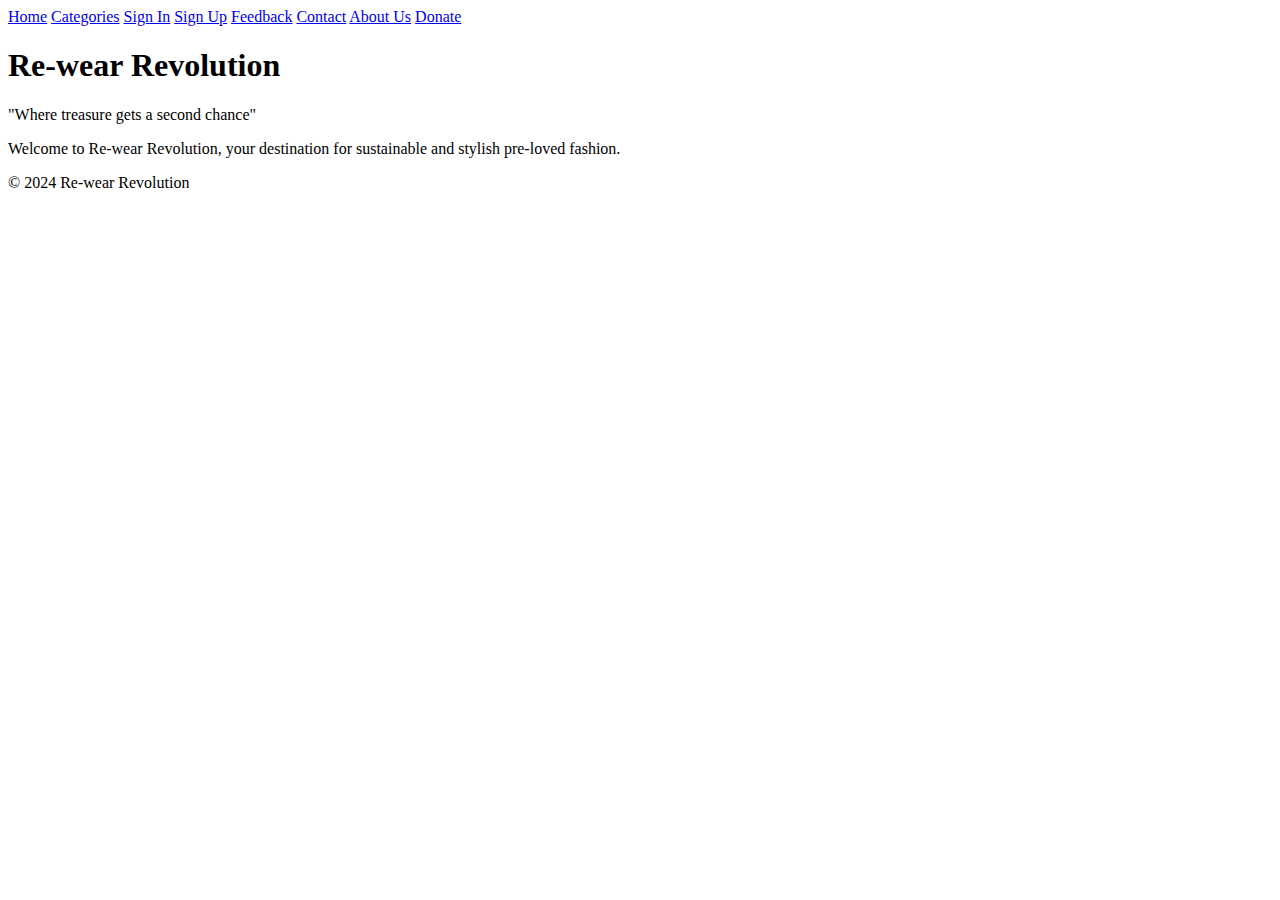
==== index.html @ 2176c920 "Update and rename README.md to index.html" ====
<!DOCTYPE html>
<html lang="en">
<head>
    <meta charset="UTF-8">
    <meta name="viewport" content="width=device-width, initial-scale=1.0">
    <title>Re-wear Revolution</title>
    <link rel="stylesheet" href="style.css">
</head>
<body>
    <nav>
        <a href="#">Home</a>
        <a href="#">Categories</a>
        <a href="#">Sign In</a>
        <a href="#">Sign Up</a>
        <a href="#">Feedback</a>
        <a href="#">Contact</a>
        <a href="#">About Us</a>
        <a href="#">Donate</a>
    </nav>

    <header>
        <h1>Re-wear Revolution</h1>
        <p>"Where treasure gets a second chance"</p>
    </header>

    <main>
        <p>Welcome to Re-wear Revolution, your destination for sustainable and stylish pre-loved fashion.</p>
    </main>

    <footer>
        <p>&copy; 2024 Re-wear Revolution</p>
    </footer>
</body>
</html>
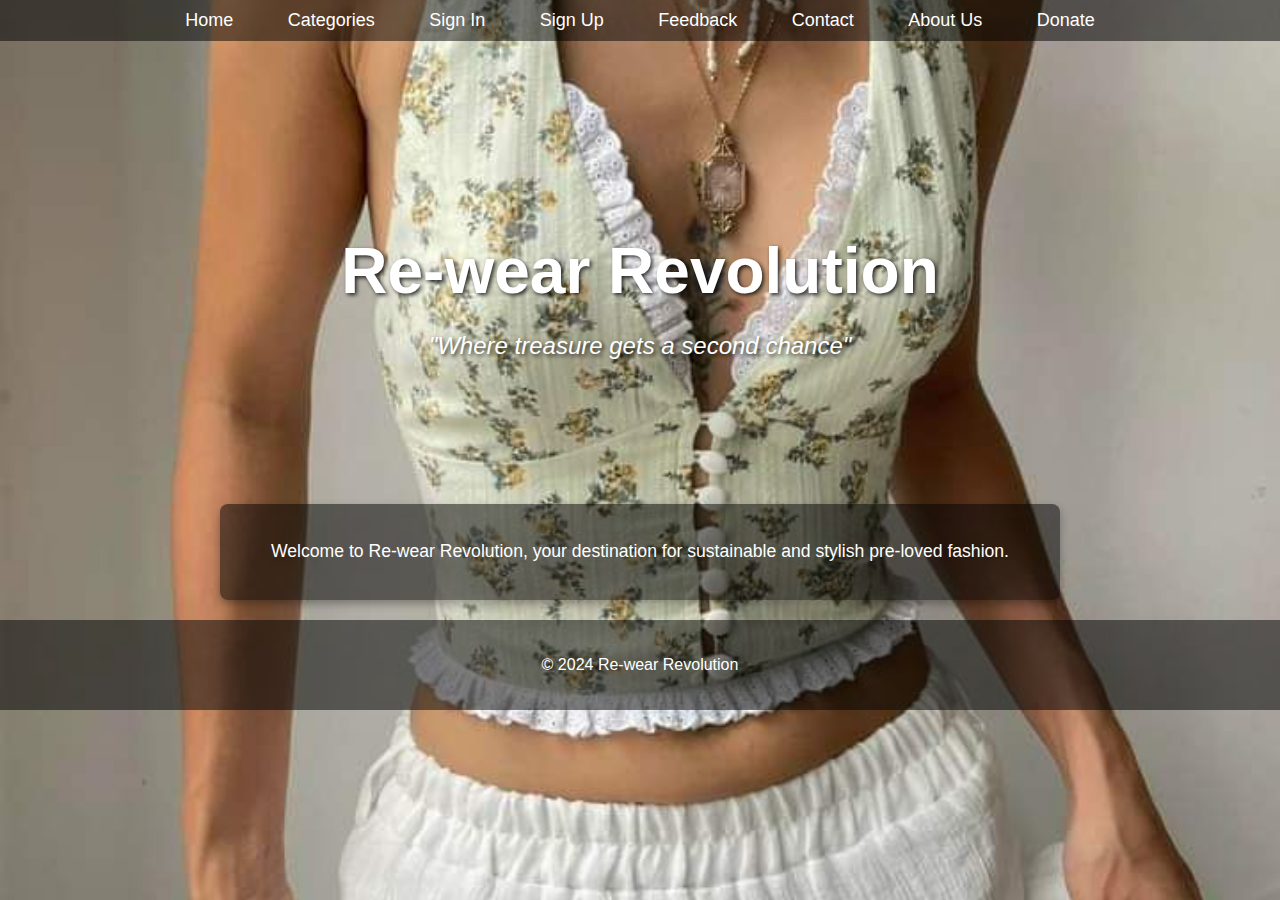
==== commit ff7b104b: "Update index.html" ====
--- a/index.html
+++ b/index.html
@@ -8,14 +8,14 @@
 </head>
 <body>
     <nav>
-        <a href="#">Home</a>
-        <a href="#">Categories</a>
-        <a href="#">Sign In</a>
-        <a href="#">Sign Up</a>
-        <a href="#">Feedback</a>
-        <a href="#">Contact</a>
-        <a href="#">About Us</a>
-        <a href="#">Donate</a>
+        <a href="index.html">Home</a>
+        <a href="product.html">Categories</a>
+        <a href="signin.html">Sign In</a>
+        <a href="signup.html">Sign Up</a>
+        <a href="feedback.html">Feedback</a>
+        <a href="contact.html">Contact</a>
+        <a href="about.html">About Us</a>
+        <a href="donate.html">Donate</a>
     </nav>
 
     <header>
--- a/style.css
+++ b/style.css
@@ -0,0 +1,690 @@
+body {
+    font-family: 'Arial', sans-serif;
+    margin: 0;
+    padding: 0;
+    background-image: url('background.01.jpg');
+    background-size: cover;
+    background-position: center;
+    background-repeat: no-repeat;
+    background-attachment: fixed;
+    color: white; /* Changed font color to white for better contrast */
+    text-align: center; /* Center everything in the body */
+}
+
+nav {
+    background-color: rgba(0, 0, 0, 0.5); /* Darker, semi-transparent background for nav */
+    padding: 10px;
+    position: sticky;
+    top: 0;
+    z-index: 100;
+}
+
+nav a {
+    text-decoration: none;
+    color: white; /* White font for nav links */
+    margin: 0 15px;
+    font-size: 18px; /* Slightly larger font for nav links */
+    padding: 5px 10px;
+    border-radius: 5px;
+    transition: background-color 0.3s ease;
+}
+
+nav a:hover {
+    background-color: rgba(255, 255, 255, 0.2); /* Light hover effect */
+}
+
+header {
+    padding: 150px 20px 100px; /* Increased padding for better visibility */
+    text-shadow: 2px 2px 4px rgba(0, 0, 0, 0.8); /* Stronger text shadow */
+}
+
+header h1 {
+    font-size: 4em; /* Larger font size for the store name */
+    margin-bottom: 10px;
+    font-weight: bold;
+}
+
+header p {
+    font-size: 1.5em; /* Larger font size for the motto */
+    font-style: italic;
+}
+
+main {
+    max-width: 800px;
+    margin: 20px auto;
+    padding: 20px;
+    background-color: rgba(0, 0, 0, 0.5); /* Darker, semi-transparent background for main */
+    border-radius: 8px;
+    box-shadow: 0 4px 8px rgba(0, 0, 0, 0.3); /* Stronger box shadow */
+    color: white; /* White font color for main content */
+    font-size: 1.1em; /* Slightly larger font for main content */
+}
+
+footer {
+    padding: 20px 0;
+    background-color: rgba(0, 0, 0, 0.5); /* Darker, semi-transparent background for footer */
+    margin-top: 20px;
+}
+
+@media (max-width: 768px) {
+    nav a {
+        font-size: 16px;
+        margin: 0 10px;
+    }
+    header h1 {
+        font-size: 3em;
+    }
+    header p {
+        font-size: 1.2em;
+    }
+    main {
+        font-size: 1em;
+    }
+body {
+    font-family: 'Poppins', sans-serif;
+    background-color: #f5f0e1; /* Soft, neutral background */
+    display: flex;
+    justify-content: center;
+    align-items: center;
+    height: 100vh;
+    margin: 0;
+}
+
+/* Centering the sign-up box */
+.signup-container {
+    display: flex;
+    justify-content: center;
+    align-items: center;
+    width: 100%;
+}
+
+/* Sign-up form box */
+.signup-box {
+    background: #ffffff;
+    padding: 40px;
+    border-radius: 12px;
+    box-shadow: 0 5px 20px rgba(0, 0, 0, 0.1);
+    text-align: center;
+    width: 100%;
+    max-width: 400px;
+}
+
+h2 {
+    font-size: 24px;
+    color: #333;
+    margin-bottom: 5px;
+}
+
+p {
+    color: #777;
+    font-size: 14px;
+    margin-bottom: 20px;
+}
+
+/* Input fields */
+.input-group {
+    text-align: left;
+    margin-bottom: 15px;
+}
+
+.input-group label {
+    display: block;
+    font-size: 14px;
+    color: #555;
+    margin-bottom: 5px;
+}
+
+.input-group input {
+    width: 100%;
+    padding: 10px;
+    border: 1px solid #ddd;
+    border-radius: 8px;
+    font-size: 14px;
+    transition: 0.3s;
+}
+
+.input-group input:focus {
+    border-color: #ff6b6b;
+    outline: none;
+}
+
+/* Sign-up button */
+.signup-btn {
+    background: #ff6b6b; /* Elegant coral color */
+    color: white;
+    border: none;
+    width: 100%;
+    padding: 12px;
+    font-size: 16px;
+    border-radius: 8px;
+    cursor: pointer;
+    transition: 0.3s;
+}
+
+.signup-btn:hover {
+    background: #e55b5b;
+}
+
+/* Login link */
+.login-link {
+    margin-top: 10px;
+    font-size: 14px;
+}
+
+.login-link a {
+    color: #ff6b6b;
+    text-decoration: none;
+    font-weight: 600;
+}
+
+.login-link a:hover {
+    text-decoration: underline;
+}
+/* Centering the sign-in box */
+.signin-container {
+    display: flex;
+    justify-content: center;
+    align-items: center;
+    width: 100%;
+    height: 100vh;
+    background-color: #f5f0e1; /* Soft, neutral background */
+}
+
+/* Sign-in form box */
+.signin-box {
+    background: #ffffff;
+    padding: 40px;
+    border-radius: 12px;
+    box-shadow: 0 5px 20px rgba(0, 0, 0, 0.1);
+    text-align: center;
+    width: 100%;
+    max-width: 400px;
+}
+
+h2 {
+    font-size: 24px;
+    color: #333;
+    margin-bottom: 5px;
+}
+
+p {
+    color: #777;
+    font-size: 14px;
+    margin-bottom: 20px;
+}
+
+/* Input fields */
+.input-group {
+    text-align: left;
+    margin-bottom: 15px;
+}
+
+.input-group label {
+    display: block;
+    font-size: 14px;
+    color: #555;
+    margin-bottom: 5px;
+}
+
+.input-group input {
+    width: 100%;
+    padding: 10px;
+    border: 1px solid #ddd;
+    border-radius: 8px;
+    font-size: 14px;
+    transition: 0.3s;
+}
+
+.input-group input:focus {
+    border-color: #ff6b6b;
+    outline: none;
+}
+
+/* Forgot password */
+.forgot-password {
+    text-align: right;
+    margin-bottom: 15px;
+}
+
+.forgot-password a {
+    color: #ff6b6b;
+    text-decoration: none;
+    font-size: 14px;
+}
+
+.forgot-password a:hover {
+    text-decoration: underline;
+}
+
+/* Sign-in button */
+.signin-btn {
+    background: #ff6b6b; /* Elegant coral color */
+    color: white;
+    border: none;
+    width: 100%;
+    padding: 12px;
+    font-size: 16px;
+    border-radius: 8px;
+    cursor: pointer;
+    transition: 0.3s;
+}
+
+.signin-btn:hover {
+    background: #e55b5b;
+}
+
+/* Sign-up link */
+.signup-link {
+    margin-top: 10px;
+    font-size: 14px;
+}
+
+.signup-link a {
+    color: #ff6b6b;
+    text-decoration: none;
+    font-weight: 600;
+}
+
+.signup-link a:hover {
+    text-decoration: underline;
+}
+/* Centering the donate form */
+.donate-container {
+    display: flex;
+    justify-content: center;
+    align-items: center;
+    width: 100%;
+    height: 100vh;
+    background-color: #f5f0e1; /* Soft, neutral background */
+}
+
+/* Donate form box */
+.donate-box {
+    background: #ffffff;
+    padding: 40px;
+    border-radius: 12px;
+    box-shadow: 0 5px 20px rgba(0, 0, 0, 0.1);
+    text-align: center;
+    width: 100%;
+    max-width: 450px;
+}
+
+h2 {
+    font-size: 24px;
+    color: #333;
+    margin-bottom: 5px;
+}
+
+p {
+    color: #777;
+    font-size: 14px;
+    margin-bottom: 20px;
+}
+
+/* Input fields */
+.input-group {
+    text-align: left;
+    margin-bottom: 15px;
+}
+
+.input-group label {
+    display: block;
+    font-size: 14px;
+    color: #555;
+    margin-bottom: 5px;
+}
+
+.input-group input,
+.input-group select,
+.input-group textarea {
+    width: 100%;
+    padding: 10px;
+    border: 1px solid #ddd;
+    border-radius: 8px;
+    font-size: 14px;
+    transition: 0.3s;
+}
+
+.input-group input:focus,
+.input-group select:focus,
+.input-group textarea:focus {
+    border-color: #ff6b6b;
+    outline: none;
+}
+
+/* Textarea */
+.input-group textarea {
+    height: 100px;
+    resize: none;
+}
+
+/* Donate button */
+.donate-btn {
+    background: #ff6b6b; /* Elegant coral color */
+    color: white;
+    border: none;
+    width: 100%;
+    padding: 12px;
+    font-size: 16px;
+    border-radius: 8px;
+    cursor: pointer;
+    transition: 0.3s;
+}
+
+.donate-btn:hover {
+    background: #e55b5b;
+}
+
+/* Contact info link */
+.contact-info {
+    margin-top: 10px;
+    font-size: 14px;
+}
+
+.contact-info a {
+    color: #ff6b6b;
+    text-decoration: none;
+    font-weight: 600;
+}
+
+.contact-info a:hover {
+    text-decoration: underline;
+}
+/* Centering the feedback form */
+.feedback-container {
+    display: flex;
+    justify-content: center;
+    align-items: center;
+    width: 100%;
+    height: 100vh;
+    background-color: #f5f0e1; /* Soft, neutral background */
+}
+
+/* Feedback form box */
+.feedback-box {
+    background: #ffffff;
+    padding: 40px;
+    border-radius: 12px;
+    box-shadow: 0 5px 20px rgba(0, 0, 0, 0.1);
+    text-align: center;
+    width: 100%;
+    max-width: 450px;
+}
+
+h2 {
+    font-size: 24px;
+    color: #333;
+    margin-bottom: 5px;
+}
+
+p {
+    color: #777;
+    font-size: 14px;
+    margin-bottom: 20px;
+}
+
+/* Input fields */
+.input-group {
+    text-align: left;
+    margin-bottom: 15px;
+}
+
+.input-group label {
+    display: block;
+    font-size: 14px;
+    color: #555;
+    margin-bottom: 5px;
+}
+
+.input-group input,
+.input-group select,
+.input-group textarea {
+    width: 100%;
+    padding: 10px;
+    border: 1px solid #ddd;
+    border-radius: 8px;
+    font-size: 14px;
+    transition: 0.3s;
+}
+
+.input-group input:focus,
+.input-group select:focus,
+.input-group textarea:focus {
+    border-color: #ff6b6b;
+    outline: none;
+}
+
+/* Textarea */
+.input-group textarea {
+    height: 100px;
+    resize: none;
+}
+
+/* Submit button */
+.feedback-btn {
+    background: #ff6b6b; /* Elegant coral color */
+    color: white;
+    border: none;
+    width: 100%;
+    padding: 12px;
+    font-size: 16px;
+    border-radius: 8px;
+    cursor: pointer;
+    transition: 0.3s;
+}
+
+.feedback-btn:hover {
+    background: #e55b5b;
+}
+
+/* Contact info link */
+.contact-info {
+    margin-top: 10px;
+    font-size: 14px;
+}
+
+.contact-info a {
+    color: #ff6b6b;
+    text-decoration: none;
+    font-weight: 600;
+}
+
+.contact-info a:hover {
+    text-decoration: underline;
+}
+/* About Us Page Styling */
+.about-container {
+    display: flex;
+    justify-content: center;
+    align-items: center;
+    width: 100%;
+    height: 100vh;
+    background-color: #f5f0e1; /* Soft, elegant background */
+    padding: 40px;
+}
+
+.about-box {
+    background: #ffffff;
+    padding: 40px;
+    border-radius: 12px;
+    box-shadow: 0 5px 20px rgba(0, 0, 0, 0.1);
+    text-align: center;
+    width: 100%;
+    max-width: 700px;
+}
+
+h1 {
+    font-size: 30px;
+    color: #333;
+    margin-bottom: 10px;
+}
+
+.tagline {
+    font-size: 18px;
+    color: #ff6b6b;
+    font-weight: bold;
+    margin-bottom: 20px;
+}
+
+.about-content p {
+    font-size: 16px;
+    color: #555;
+    margin-bottom: 15px;
+    line-height: 1.6;
+}
+
+h2 {
+    font-size: 22px;
+    color: #444;
+    margin-top: 20px;
+}
+
+ul {
+    list-style: none;
+    padding: 0;
+    text-align: left;
+    margin-bottom: 20px;
+}
+
+ul li {
+    font-size: 16px;
+    color: #666;
+    padding: 5px 0;
+}
+
+ul li strong {
+    color: #333;
+}
+
+.cta {
+    margin-top: 20px;
+}
+
+.btn {
+    background: #ff6b6b;
+    color: white;
+    text-decoration: none;
+    padding: 12px 20px;
+    border-radius: 8px;
+    font-size: 16px;
+    transition: 0.3s;
+    margin: 5px;
+    display: inline-block;
+}
+
+.btn:hover {
+    background: #e55b5b;
+}
+/* Contact Us Page Styling */
+.contact-container {
+    display: flex;
+    justify-content: center;
+    align-items: center;
+    width: 100%;
+    height: 100vh;
+    background-color: #f5f0e1; /* Soft background color */
+    padding: 40px;
+}
+
+.contact-box {
+    background: #ffffff;
+    padding: 40px;
+    border-radius: 12px;
+    box-shadow: 0 5px 20px rgba(0, 0, 0, 0.1);
+    width: 100%;
+    max-width: 600px;
+    text-align: center;
+}
+
+h1 {
+    font-size: 30px;
+    color: #333;
+    margin-bottom: 10px;
+}
+
+p {
+    color: #777;
+    font-size: 16px;
+    margin-bottom: 20px;
+}
+
+.input-group {
+    text-align: left;
+    margin-bottom: 15px;
+}
+
+.input-group label {
+    display: block;
+    font-size: 14px;
+    color: #555;
+    margin-bottom: 5px;
+}
+
+.input-group input,
+.input-group textarea {
+    width: 100%;
+    padding: 12px;
+    border: 1px solid #ddd;
+    border-radius: 8px;
+    font-size: 14px;
+    transition: 0.3s;
+}
+
+.input-group input:focus,
+.input-group textarea:focus {
+    border-color: #ff6b6b;
+    outline: none;
+}
+
+.input-group textarea {
+    height: 150px;
+    resize: none;
+}
+
+/* Submit button */
+.contact-btn {
+    background: #ff6b6b;
+    color: white;
+    border: none;
+    width: 100%;
+    padding: 14px;
+    font-size: 16px;
+    border-radius: 8px;
+    cursor: pointer;
+    transition: 0.3s;
+}
+
+.contact-btn:hover {
+    background: #e55b5b;
+}
+
+/* Contact Info */
+.contact-info {
+    margin-top: 30px;
+    font-size: 14px;
+    color: #555;
+}
+
+.contact-info h3 {
+    font-size: 20px;
+    color: #333;
+    margin-bottom: 10px;
+}
+
+.contact-info p {
+    margin: 5px 0;
+}
+
+.contact-info p a {
+    color: #ff6b6b;
+    text-decoration: none;
+}
+
+.contact-info p a:hover {
+    text-decoration: underline;
+}
+
+
+
+
+
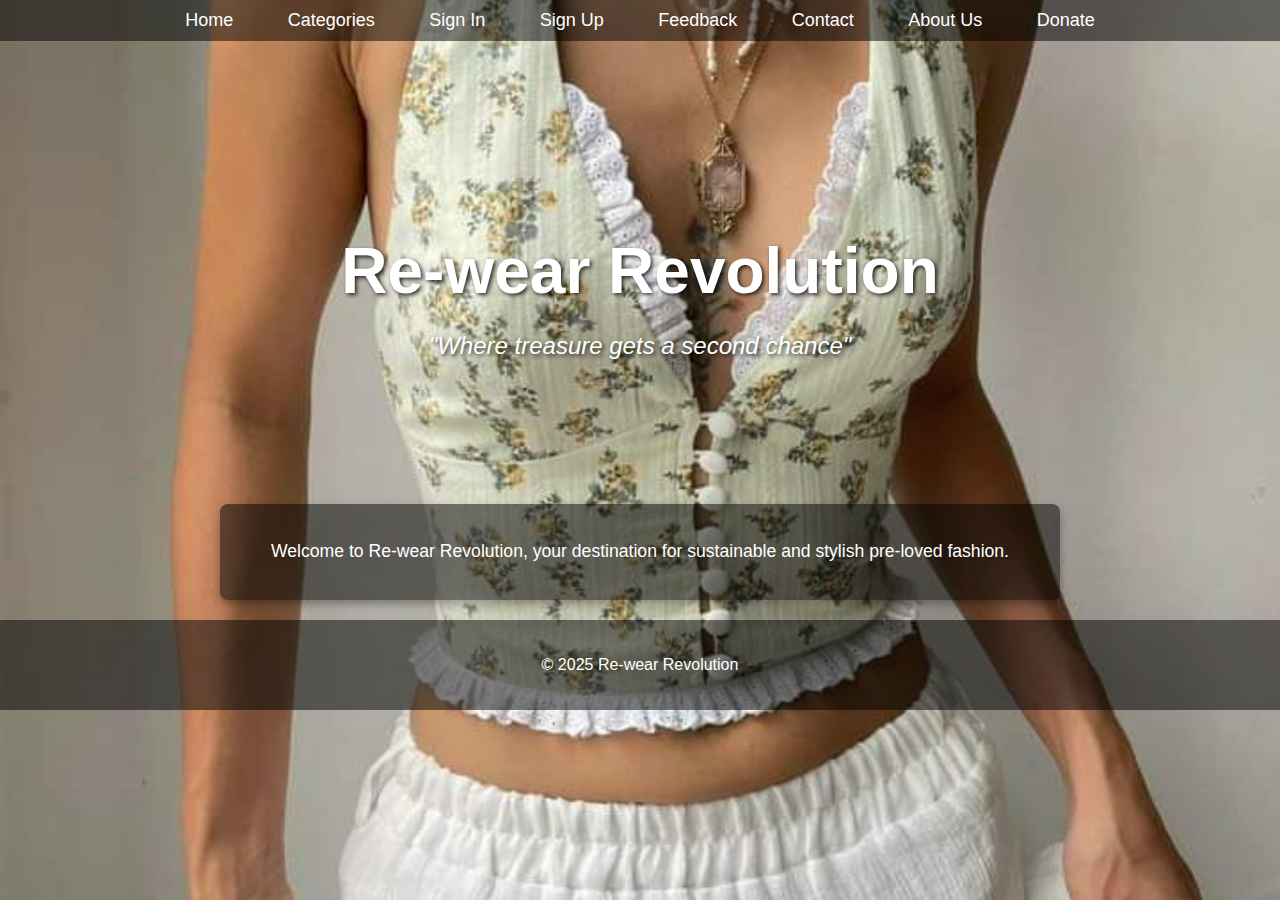
==== commit 6f9c3619: "Update index.html" ====
--- a/index.html
+++ b/index.html
@@ -28,7 +28,7 @@
     </main>
 
     <footer>
-        <p>&copy; 2024 Re-wear Revolution</p>
+        <p>&copy; 2025 Re-wear Revolution</p>
     </footer>
 </body>
 </html>
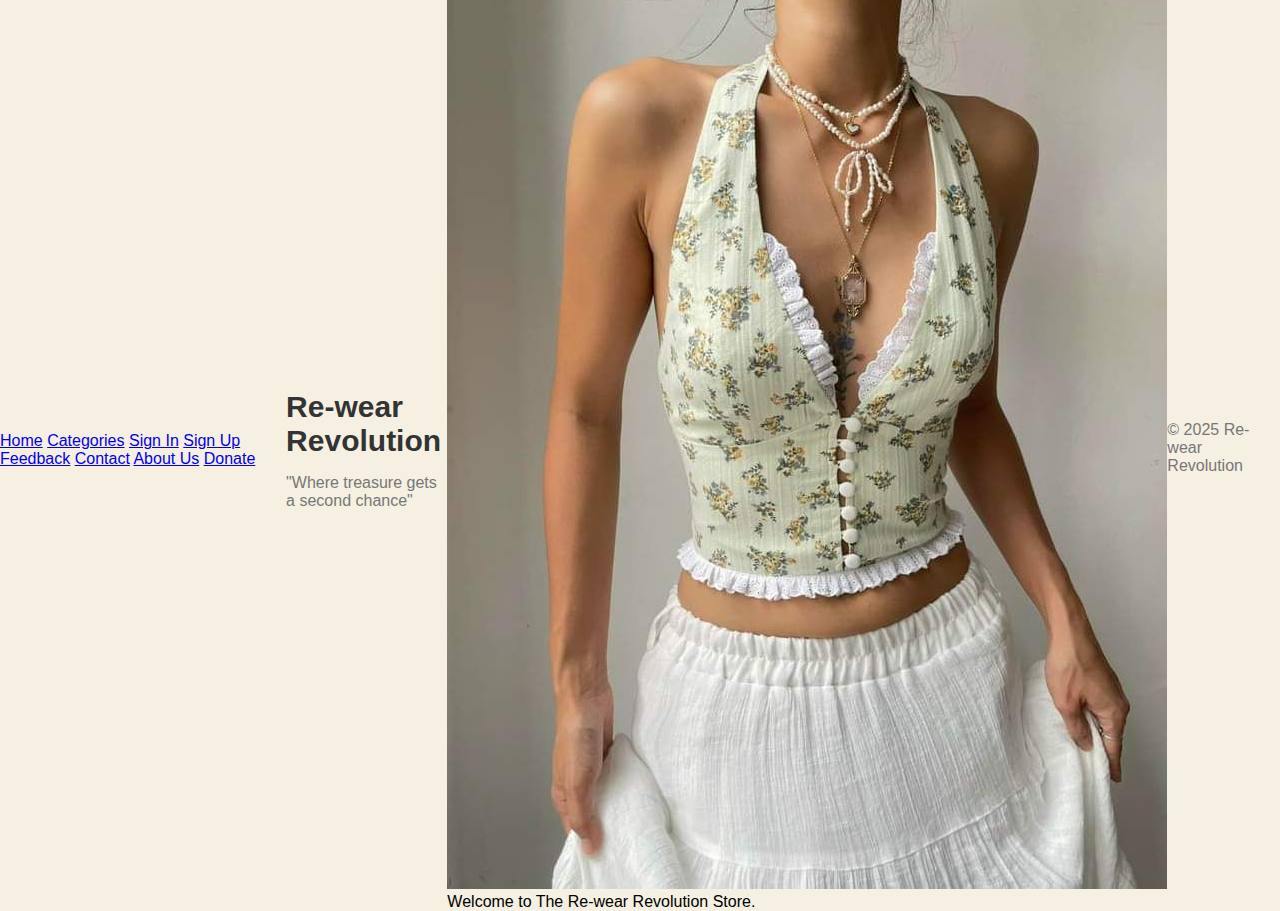
==== commit 68186661: "Update index.html" ====
--- a/index.html
+++ b/index.html
@@ -24,7 +24,12 @@
     </header>
 
     <main>
-        <p>Welcome to Re-wear Revolution, your destination for sustainable and stylish pre-loved fashion.</p>
+        <section id="hero">
+             <img src="background.01.jpg" alt="Re-wear Revolution Store" class="hero-image"> 
+        </section>
+        <div class="welcome-message">
+            Welcome to The Re-wear Revolution Store.
+        </div>
     </main>
 
     <footer>
--- a/style.css
+++ b/style.css
@@ -1,85 +1,4 @@
-body {
-    font-family: 'Arial', sans-serif;
-    margin: 0;
-    padding: 0;
-    background-image: url('background.01.jpg');
-    background-size: cover;
-    background-position: center;
-    background-repeat: no-repeat;
-    background-attachment: fixed;
-    color: white; /* Changed font color to white for better contrast */
-    text-align: center; /* Center everything in the body */
-}
-
-nav {
-    background-color: rgba(0, 0, 0, 0.5); /* Darker, semi-transparent background for nav */
-    padding: 10px;
-    position: sticky;
-    top: 0;
-    z-index: 100;
-}
-
-nav a {
-    text-decoration: none;
-    color: white; /* White font for nav links */
-    margin: 0 15px;
-    font-size: 18px; /* Slightly larger font for nav links */
-    padding: 5px 10px;
-    border-radius: 5px;
-    transition: background-color 0.3s ease;
-}
-
-nav a:hover {
-    background-color: rgba(255, 255, 255, 0.2); /* Light hover effect */
-}
-
-header {
-    padding: 150px 20px 100px; /* Increased padding for better visibility */
-    text-shadow: 2px 2px 4px rgba(0, 0, 0, 0.8); /* Stronger text shadow */
-}
-
-header h1 {
-    font-size: 4em; /* Larger font size for the store name */
-    margin-bottom: 10px;
-    font-weight: bold;
-}
-
-header p {
-    font-size: 1.5em; /* Larger font size for the motto */
-    font-style: italic;
-}
-
-main {
-    max-width: 800px;
-    margin: 20px auto;
-    padding: 20px;
-    background-color: rgba(0, 0, 0, 0.5); /* Darker, semi-transparent background for main */
-    border-radius: 8px;
-    box-shadow: 0 4px 8px rgba(0, 0, 0, 0.3); /* Stronger box shadow */
-    color: white; /* White font color for main content */
-    font-size: 1.1em; /* Slightly larger font for main content */
-}
-
-footer {
-    padding: 20px 0;
-    background-color: rgba(0, 0, 0, 0.5); /* Darker, semi-transparent background for footer */
-    margin-top: 20px;
-}
-
-@media (max-width: 768px) {
-    nav a {
-        font-size: 16px;
-        margin: 0 10px;
-    }
-    header h1 {
-        font-size: 3em;
-    }
-    header p {
-        font-size: 1.2em;
-    }
-    main {
-        font-size: 1em;
-    }
+/* Elegant and modern style */
 body {
     font-family: 'Poppins', sans-serif;
     background-color: #f5f0e1; /* Soft, neutral background */
@@ -683,8 +602,3 @@
 .contact-info p a:hover {
     text-decoration: underline;
 }
-
-
-
-
-
